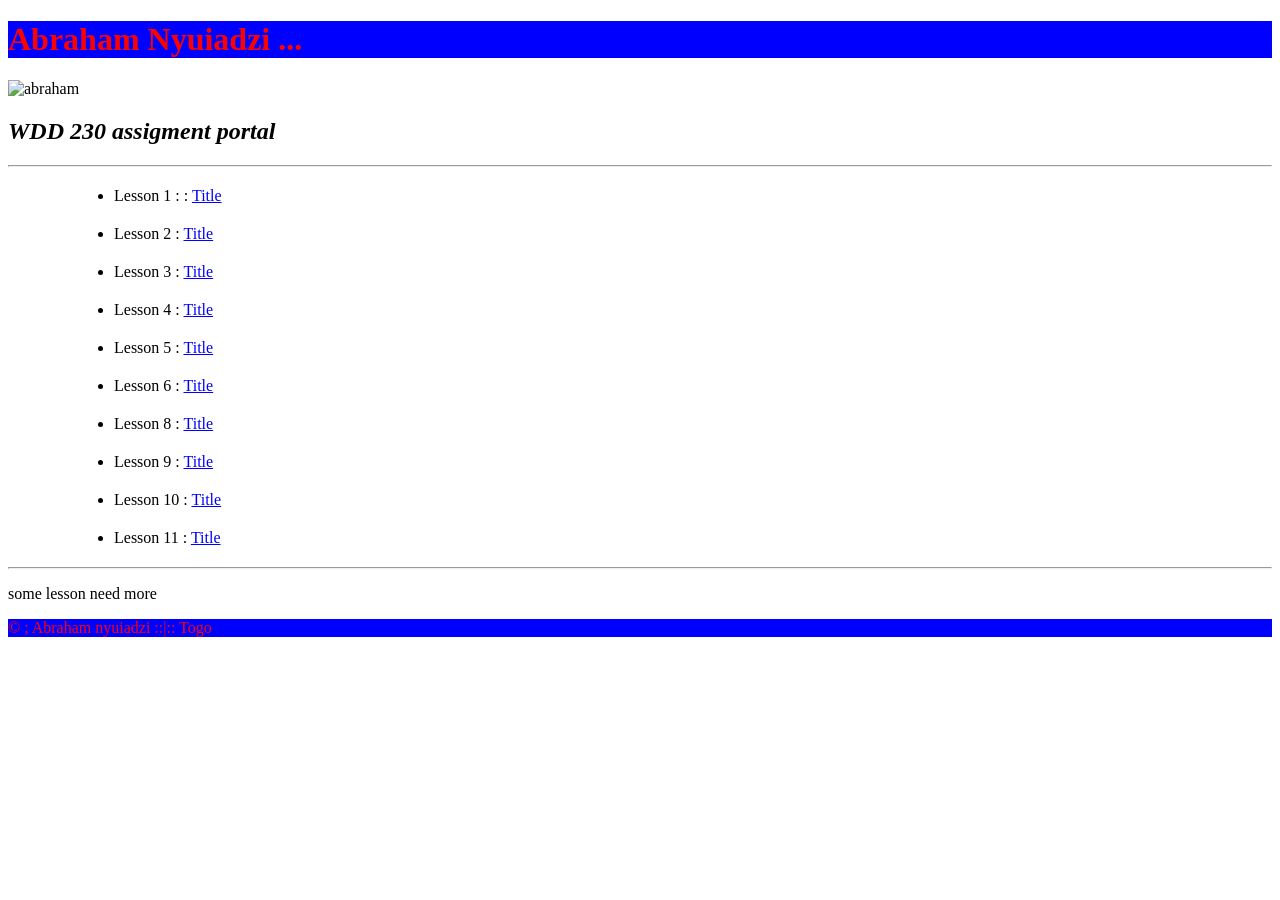
==== index.html @ b4067cbc "first commit" ====
<!DOCTYPE html>
<html lang="en-US">
  <head>
    <meta charset="utf-8" />
    <meta name ="viewport" content =  "width  = device-width , initial -scale = 1.0 ">
    <title>Assigment portal </title>
<style>

h1 ,
footer


{

    color : red ; 
    background-color: blue;

}
 a {

    color : blue; 
 }
 .head  {
    margin: 10px 50px 20px;
    text-align: center;
 
 }

 ul{


    margin: 1em;
 }
 li{

   margin: 10px 50px 20px;
 }
 img{

   width: 300px;
   height: 300px;

 }

</style>
  </head>
  <body>
    <hearder>



      
    </hearder>
   
    
   

   
   <h1> Abraham Nyuiadzi ... </h1>
   <img src = "https://image.noelshack.com/fichiers/2023/20/4/1684402955-abraham-3.jpg" alt = "abraham " />
   <h2> <em> WDD 230 assigment portal</em> </h2>

   <hr>
   <div class ="head "></div>
    <ul>
        <li>Lesson 1  : :  <a href ="index.html"> Title  </a></li>
        <li>Lesson 2  :  <a href ="design-principles.html"> Title  </a></li>
        <li>Lesson 3  :  <a href ="target_audience.html"> Title  </a></li>
        <li>Lesson 4  :  <a href =""> Title  </a></li>
        <li>Lesson 5  :  <a href =""> Title  </a></li>
        <li>Lesson 6  :  <a href =""> Title  </a></li>
        <li>Lesson 8  :  <a href =""> Title  </a></li>
        <li>Lesson 9  :  <a href =""> Title  </a></li>
        <li>Lesson 10  :  <a href =""> Title  </a></li>
        <li>Lesson 11  :  <a href =""> Title  </a></li>


    </ul>

  </div>
<hr>
<p> some lesson need more </p>
    <footer> &copy ; Abraham nyuiadzi ::|:: Togo  </footer>
  </body>
</html>
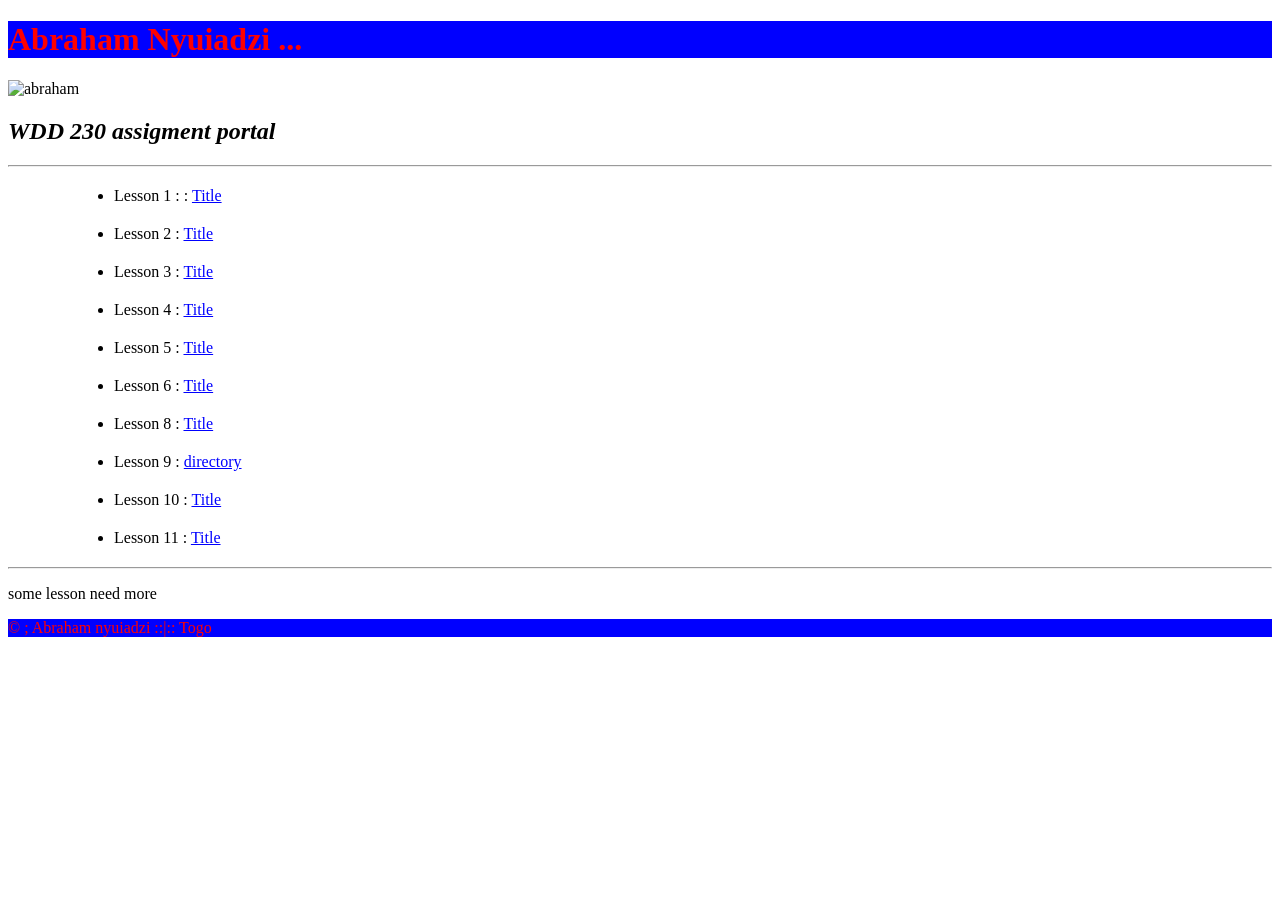
==== commit 9a162b7e: "change" ====
--- a/index.html
+++ b/index.html
@@ -66,11 +66,11 @@
         <li>Lesson 1  : :  <a href ="index.html"> Title  </a></li>
         <li>Lesson 2  :  <a href ="design-principles.html"> Title  </a></li>
         <li>Lesson 3  :  <a href ="target_audience.html"> Title  </a></li>
-        <li>Lesson 4  :  <a href =""> Title  </a></li>
-        <li>Lesson 5  :  <a href =""> Title  </a></li>
-        <li>Lesson 6  :  <a href =""> Title  </a></li>
-        <li>Lesson 8  :  <a href =""> Title  </a></li>
-        <li>Lesson 9  :  <a href =""> Title  </a></li>
+        <li>Lesson 4  :  <a href ="chamber_page.html"> Title  </a></li>
+        <li>Lesson 5  :  <a href ="dom.html"> Title  </a></li>
+        <li>Lesson 6  :  <a href ="lazyload.html"> Title  </a></li>
+        <li>Lesson 8  :  <a href ="tablebuild.html"> Title  </a></li>
+        <li>Lesson 9  :  <a href ="directory.html"> directory  </a></li>
         <li>Lesson 10  :  <a href =""> Title  </a></li>
         <li>Lesson 11  :  <a href =""> Title  </a></li>
 
